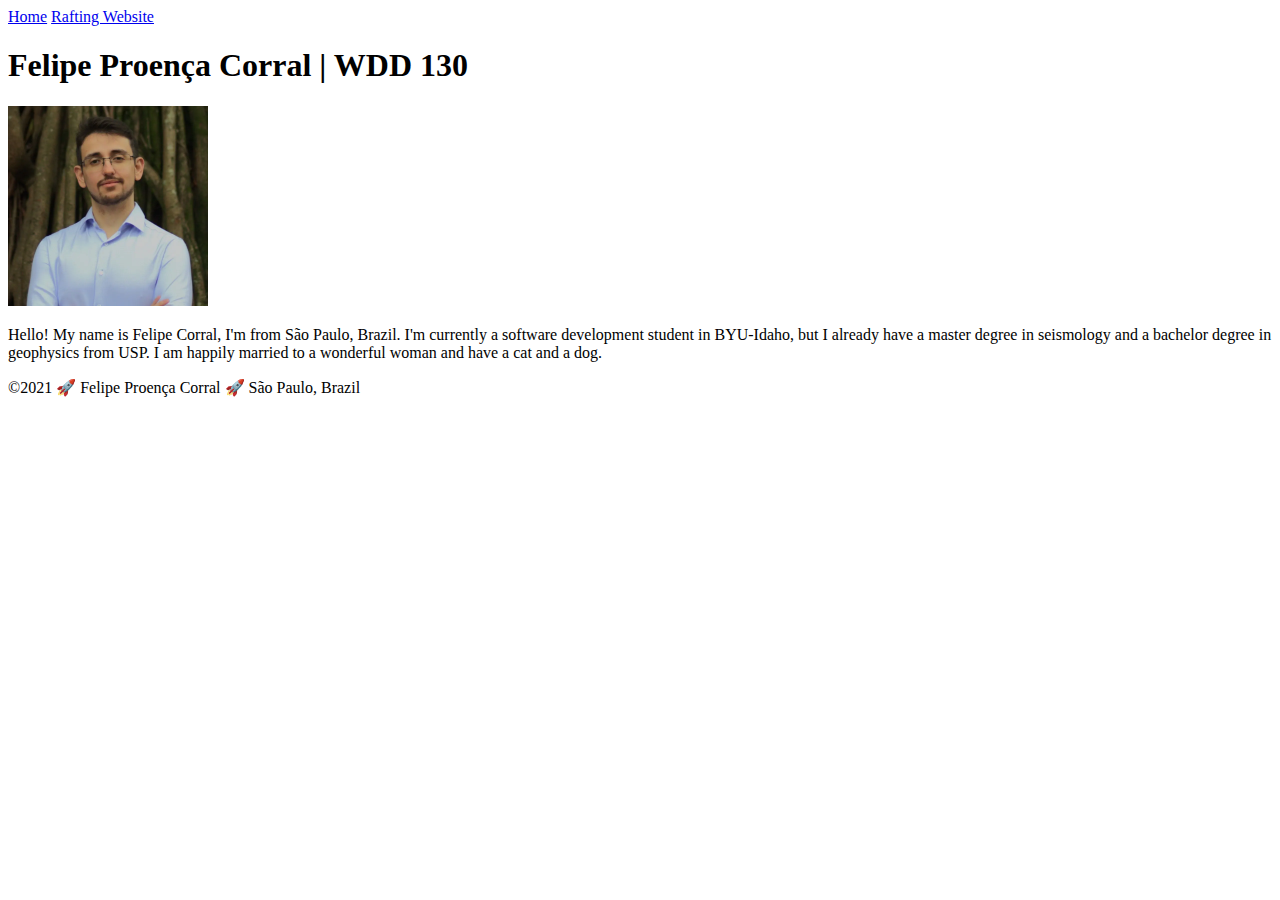
==== index.html @ 5a0627de "Update personal introduction in index.html to include pets" ====
<!DOCTYPE html>
<html lang="en-US">
    <head>
        <meta charset="UTF-8">
        <meta name="viewport" content="width=device-width, initial-scale=1.0">
        <title>Felipe Proença Corral | WDD 130</title>
        <link rel="stylesheet" href="styles/styles.css">
    </head>
    <body>
        <header>
            <nav>
                <a href="#">Home</a>
                <a href="wwr/">Rafting Website</a>
            </nav>
        </header>
        
        <main>
            <h1>Felipe Proença Corral | WDD 130</h1>
            <img src="images/profile.webp" alt="Felipe Proença Corral" width="200">
            <p> Hello! My name is Felipe Corral, I'm from São Paulo, Brazil. I'm currently a software development student in BYU-Idaho, but I already have a master degree in seismology and a bachelor degree in geophysics from USP. I am happily married to a wonderful woman and have a cat and a dog. </p>
        </main>
         
        <footer>
            <p> &copy;2021 🚀 Felipe Proença Corral 🚀 São Paulo, Brazil</p>
        </footer>
    </body>
</html>
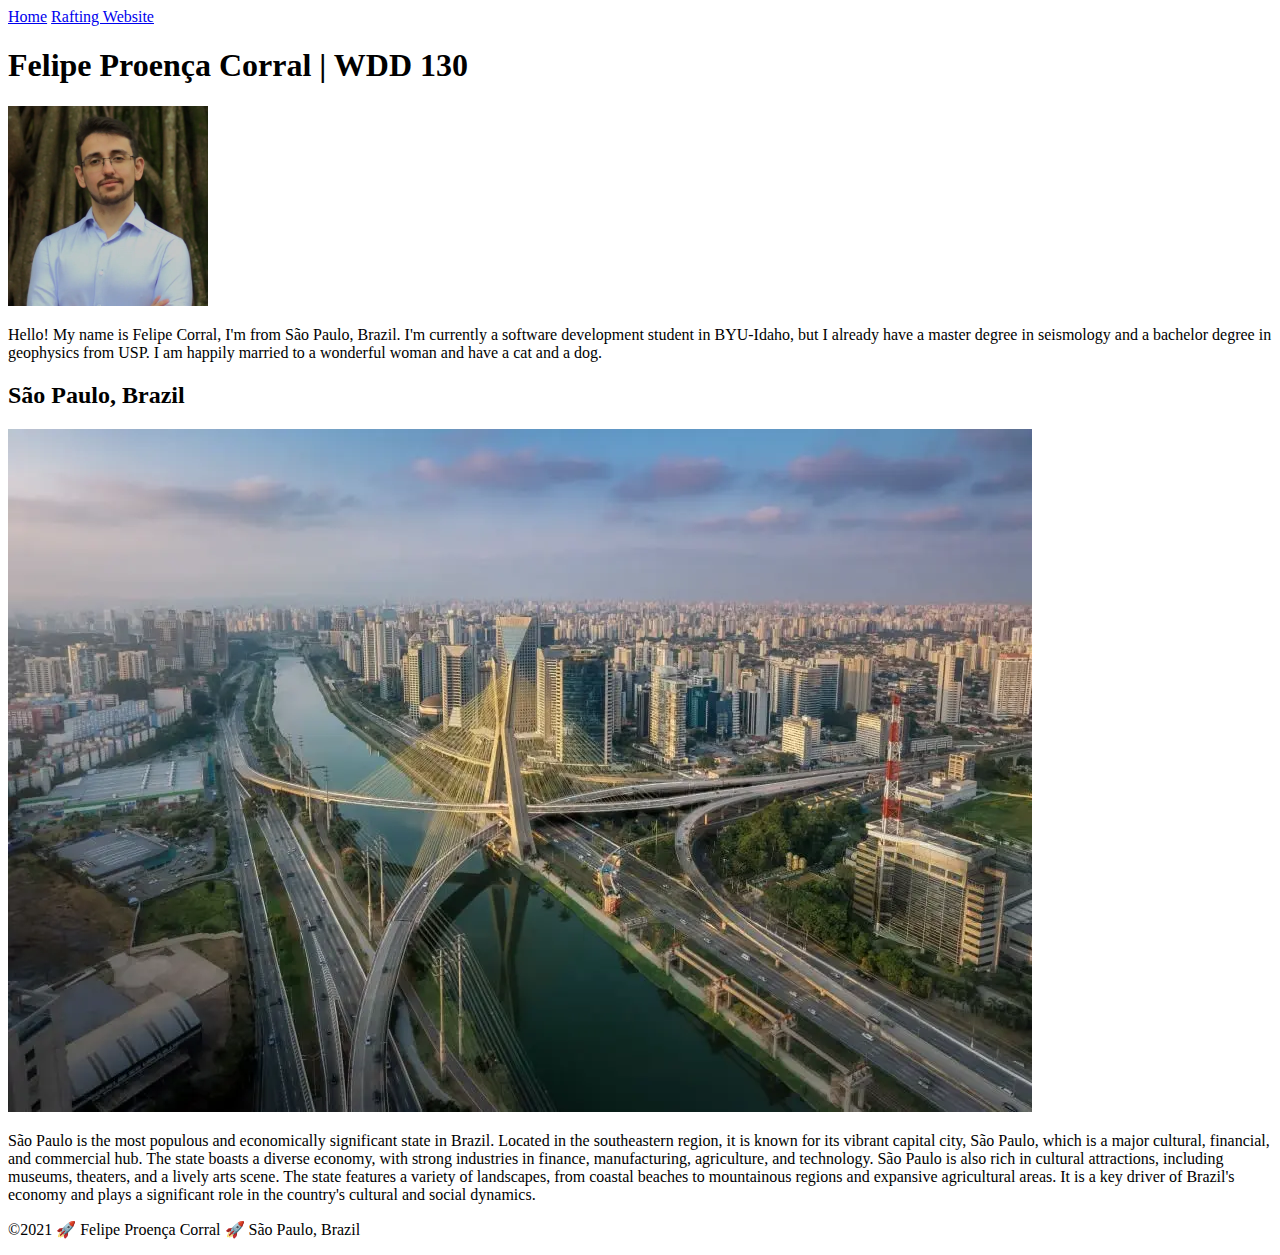
==== commit a20464e0: "Add box model example with callout styles and update index.html with additional metadata and content" ====
--- a/index.html
+++ b/index.html
@@ -3,6 +3,8 @@
     <head>
         <meta charset="UTF-8">
         <meta name="viewport" content="width=device-width, initial-scale=1.0">
+        <meta name="descriptor" content="Felipe Proença Corral, wdd130, BYU, Web development course, about me">
+        <meta name="author" content="Felipe Proença Corral">
         <title>Felipe Proença Corral | WDD 130</title>
         <link rel="stylesheet" href="styles/styles.css">
     </head>
@@ -19,6 +21,15 @@
             <img src="images/profile.webp" alt="Felipe Proença Corral" width="200">
             <p> Hello! My name is Felipe Corral, I'm from São Paulo, Brazil. I'm currently a software development student in BYU-Idaho, but I already have a master degree in seismology and a bachelor degree in geophysics from USP. I am happily married to a wonderful woman and have a cat and a dog. </p>
         </main>
+
+        <aside>
+            <h2>São Paulo, Brazil</h2> 
+            <img src="images/SaoPaulo.webp" alt="Image from a postcard in São Paulo">
+            <p>
+                São Paulo is the most populous and economically significant state in Brazil. Located in the southeastern region, it is known for its vibrant capital city, São Paulo, which is a major cultural, financial, and commercial hub. The state boasts a diverse economy, with strong industries in finance, manufacturing, agriculture, and technology.
+                
+                São Paulo is also rich in cultural attractions, including museums, theaters, and a lively arts scene. The state features a variety of landscapes, from coastal beaches to mountainous regions and expansive agricultural areas. It is a key driver of Brazil's economy and plays a significant role in the country's cultural and social dynamics.</p>
+        </aside>
          
         <footer>
             <p> &copy;2021 🚀 Felipe Proença Corral 🚀 São Paulo, Brazil</p>
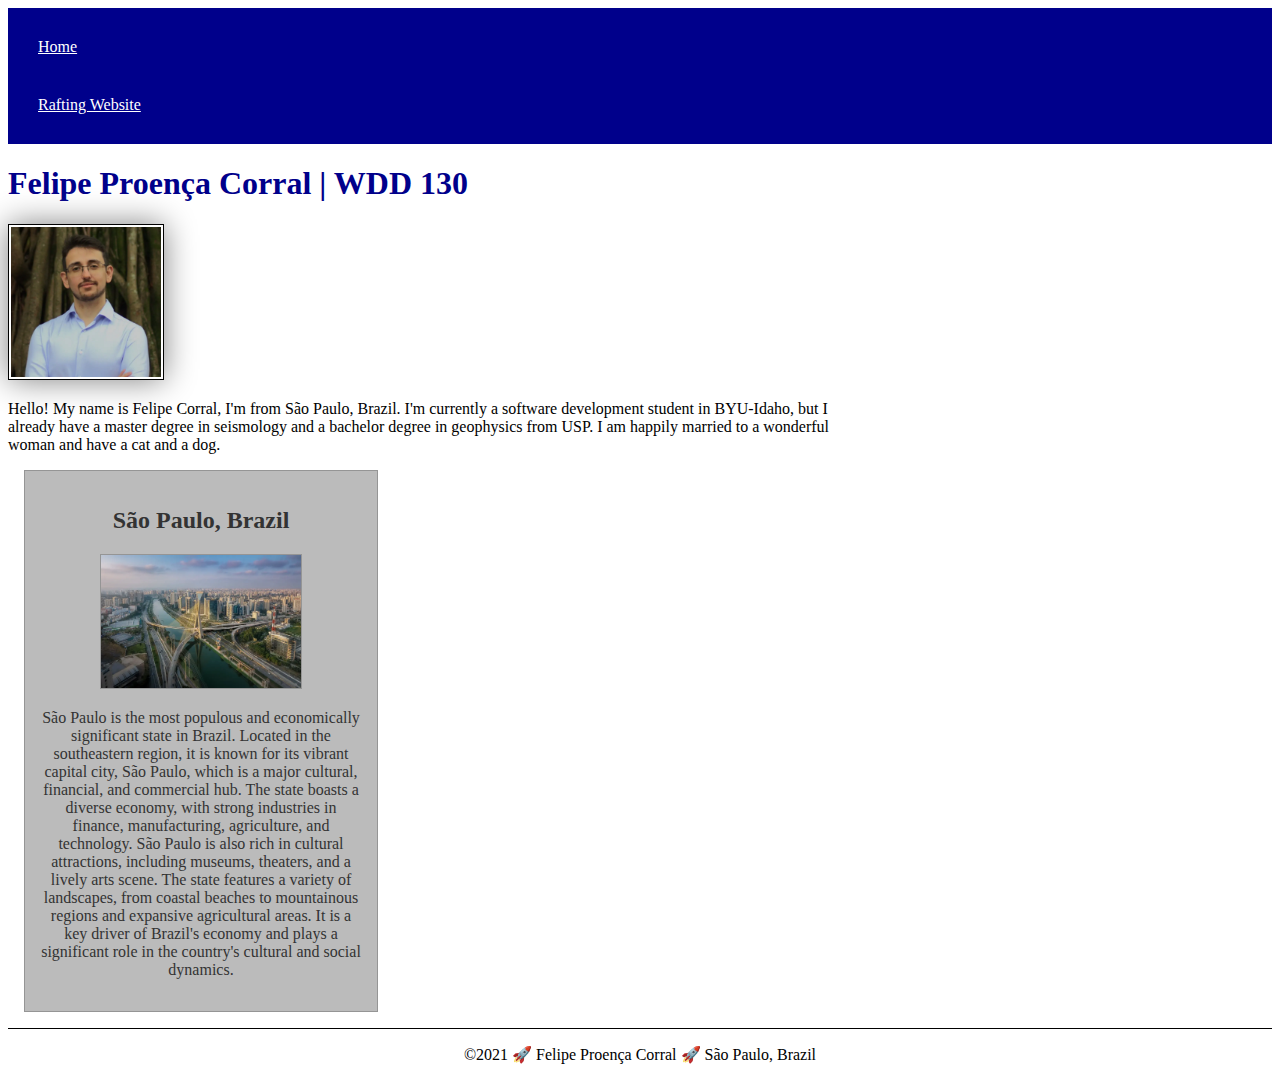
==== commit 88ef14dd: "Refactor content in index.html for clarity and update styles.css with new layout and styling for mai" ====
--- a/index.html
+++ b/index.html
@@ -26,9 +26,7 @@
             <h2>São Paulo, Brazil</h2> 
             <img src="images/SaoPaulo.webp" alt="Image from a postcard in São Paulo">
             <p>
-                São Paulo is the most populous and economically significant state in Brazil. Located in the southeastern region, it is known for its vibrant capital city, São Paulo, which is a major cultural, financial, and commercial hub. The state boasts a diverse economy, with strong industries in finance, manufacturing, agriculture, and technology.
-                
-                São Paulo is also rich in cultural attractions, including museums, theaters, and a lively arts scene. The state features a variety of landscapes, from coastal beaches to mountainous regions and expansive agricultural areas. It is a key driver of Brazil's economy and plays a significant role in the country's cultural and social dynamics.</p>
+                São Paulo is the most populous and economically significant state in Brazil. Located in the southeastern region, it is known for its vibrant capital city, São Paulo, which is a major cultural, financial, and commercial hub. The state boasts a diverse economy, with strong industries in finance, manufacturing, agriculture, and technology. São Paulo is also rich in cultural attractions, including museums, theaters, and a lively arts scene. The state features a variety of landscapes, from coastal beaches to mountainous regions and expansive agricultural areas. It is a key driver of Brazil's economy and plays a significant role in the country's cultural and social dynamics.</p>
         </aside>
          
         <footer>
--- a/styles/styles.css
+++ b/styles/styles.css
@@ -0,0 +1,53 @@
+nav {
+    background-color: darkblue;
+    padding: 10px;
+}
+
+nav a { 
+    color: white;
+    display: block;
+    padding: 20px;
+}
+
+h1 {
+    color: darkblue;
+}
+
+p {
+    padding: 0;
+}
+
+main {
+    width: 840px;
+}
+
+main img { 
+    width: 150px;
+    height: auto;
+    border: 1px solid black;
+    padding: 2px;
+    box-shadow: 0 0 30px gray;
+}
+
+aside { 
+    width: 20rem;
+    margin: 1rem;
+    border: 1px solid rgb(0 0 0 / .2);
+    padding: 1rem;
+    background-color: #bbb;
+    color: #333;
+    text-align: center;
+
+}
+
+aside img {
+    width: 200px;
+    height: auto; 
+    border: 1px solid rgb(0 0 0 / .2);  
+}
+
+footer {
+    margin-top: 15px;
+    border-top: 1px solid #000;
+    text-align: center;
+}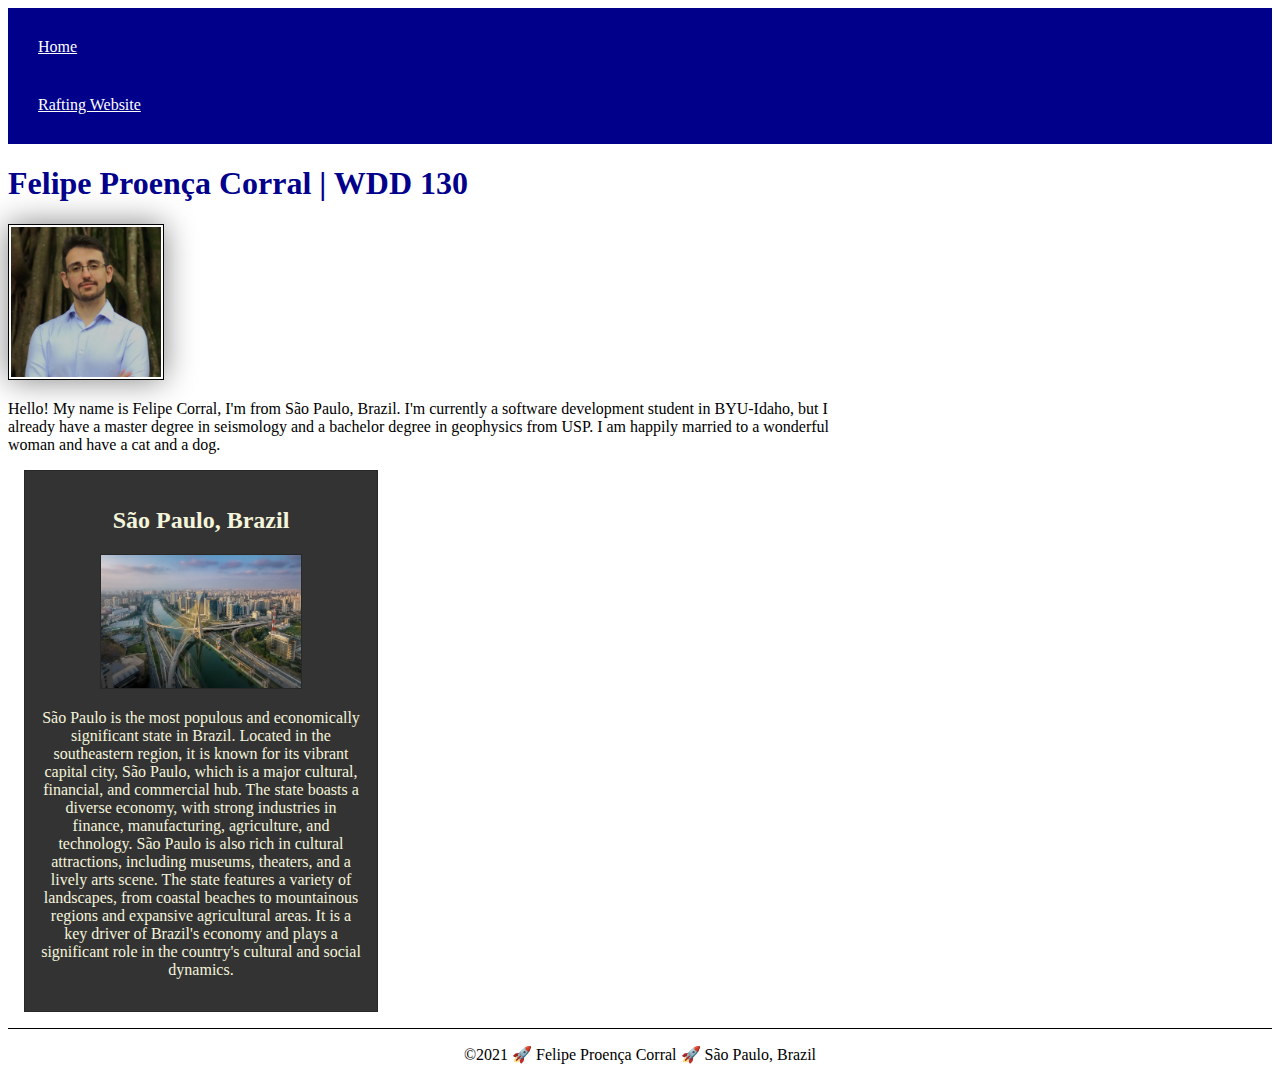
==== commit 5aea7bef: "Add overlay.html and overlay.css for new overlay feature; update .gitignore and make minor adjustmen" ====
--- a/index.html
+++ b/index.html
@@ -31,6 +31,7 @@
          
         <footer>
             <p> &copy;2021 🚀 Felipe Proença Corral 🚀 São Paulo, Brazil</p>
+
         </footer>
     </body>
 </html>--- a/styles/styles.css
+++ b/styles/styles.css
@@ -18,7 +18,7 @@
 }
 
 main {
-    width: 840px;
+    max-width: 840px;
 }
 
 main img { 
@@ -34,10 +34,9 @@
     margin: 1rem;
     border: 1px solid rgb(0 0 0 / .2);
     padding: 1rem;
-    background-color: #bbb;
-    color: #333;
+    background-color: #333;
+    color: #f5f5dc;
     text-align: center;
-
 }
 
 aside img {
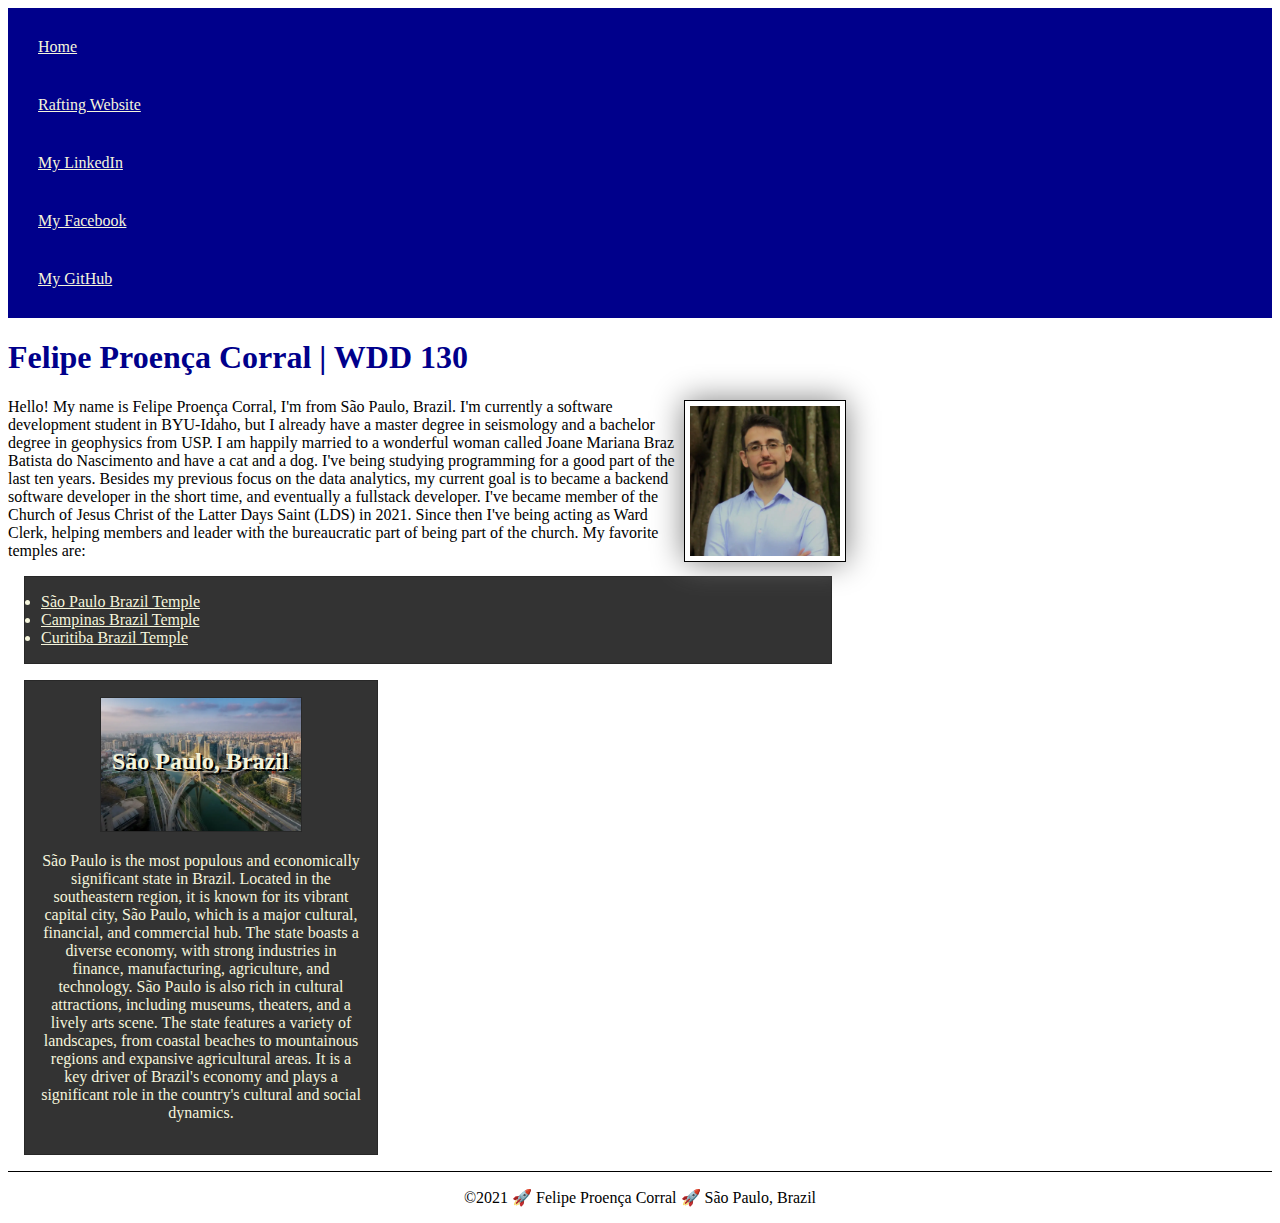
==== commit e2e47b29: "Add personal links and enhance profile description in index.html; update styles for improved layout " ====
--- a/index.html
+++ b/index.html
@@ -13,16 +13,26 @@
             <nav>
                 <a href="#">Home</a>
                 <a href="wwr/">Rafting Website</a>
+                <a href="www.linkedin.com/in/felipe-proença-corral" target="_blank">My LinkedIn</a>
+                <a href="https://www.facebook.com/felipepcorral/" target="_blank">My Facebook</a>
+                <a href="https://github.com/FPC25/" target="_blank">My GitHub</a>
             </nav>
         </header>
         
         <main>
             <h1>Felipe Proença Corral | WDD 130</h1>
             <img src="images/profile.webp" alt="Felipe Proença Corral" width="200">
-            <p> Hello! My name is Felipe Corral, I'm from São Paulo, Brazil. I'm currently a software development student in BYU-Idaho, but I already have a master degree in seismology and a bachelor degree in geophysics from USP. I am happily married to a wonderful woman and have a cat and a dog. </p>
+            <p> Hello! My name is Felipe Proença Corral, I'm from São Paulo, Brazil. I'm currently a software development student in BYU-Idaho, but I already have a master degree in seismology and a bachelor degree in geophysics from USP. I am happily married to a wonderful woman called Joane Mariana Braz Batista do Nascimento and have a cat and a dog. I've being studying programming for a good part of the last ten years. Besides my previous focus on the data analytics, my current goal is to became a backend software developer in the short time, and eventually a fullstack developer. I've became member of the Church of Jesus Christ of the Latter Days Saint (LDS) in 2021. Since then I've being acting as Ward Clerk, helping members and leader with the bureaucratic part of being part of the church. My favorite temples are: </p>
+            <ul class="box">
+                <li> <a href="https://www.churchofjesuschrist.org/temples/details/sao-paulo-brazil-temple?lang=eng" target="_blank">São Paulo Brazil Temple</a></li>
+
+                <li> <a href="https://www.churchofjesuschrist.org/temples/details/campinas-brazil-temple?lang=eng" target="_blank">Campinas Brazil Temple</a></li>
+
+                <li> <a href="https://www.churchofjesuschrist.org/temples/details/curitiba-brazil-temple?lang=eng" target="_blank">Curitiba Brazil Temple</a> </li>
+            </ul>
         </main>
 
-        <aside>
+        <aside class="box">
             <h2>São Paulo, Brazil</h2> 
             <img src="images/SaoPaulo.webp" alt="Image from a postcard in São Paulo">
             <p>
@@ -34,4 +44,5 @@
 
         </footer>
     </body>
+    <!-- modified in: 03/17/25 -->
 </html>--- a/styles/styles.css
+++ b/styles/styles.css
@@ -1,16 +1,25 @@
+:root {
+    --border-color: rgb(0 0 0 / 20%);
+    --standard-background-color: darkblue;
+    --whitish-text-color: #f5f5dc;
+    margin: 0;
+    padding: 0;
+    box-sizing: border-box;
+}
+
 nav {
-    background-color: darkblue;
+    background-color: var(--standard-background-color);
     padding: 10px;
 }
 
 nav a { 
-    color: white;
+    color: var(--whitish-text-color);
     display: block;
     padding: 20px;
 }
 
 h1 {
-    color: darkblue;
+    color: var(--standard-background-color);
 }
 
 p {
@@ -21,32 +30,51 @@
     max-width: 840px;
 }
 
-main img { 
+main img {
+    float: right;
     width: 150px;
     height: auto;
     border: 1px solid black;
-    padding: 2px;
+    padding: 5px;
+    margin: 2px;
     box-shadow: 0 0 30px gray;
 }
 
+main a {
+    color: var(--whitish-text-color);
+}
+
 aside { 
+    position: relative;
     width: 20rem;
-    margin: 1rem;
-    border: 1px solid rgb(0 0 0 / .2);
-    padding: 1rem;
-    background-color: #333;
-    color: #f5f5dc;
     text-align: center;
+}
+
+aside h2 {
+    text-shadow: 2px 2px black;
+    position: absolute;
+    top: 47px;
+    left: 87px;
 }
 
 aside img {
     width: 200px;
     height: auto; 
-    border: 1px solid rgb(0 0 0 / .2);  
+    border: 1px solid var(--border-color);  
 }
 
 footer {
     margin-top: 15px;
     border-top: 1px solid #000;
     text-align: center;
+}
+
+/* Class Selectors */
+
+.box { 
+    margin: 1rem;
+    border: 1px solid var(--border-color);
+    padding: 1rem;
+    background-color: #333;
+    color: var(--whitish-text-color);
 }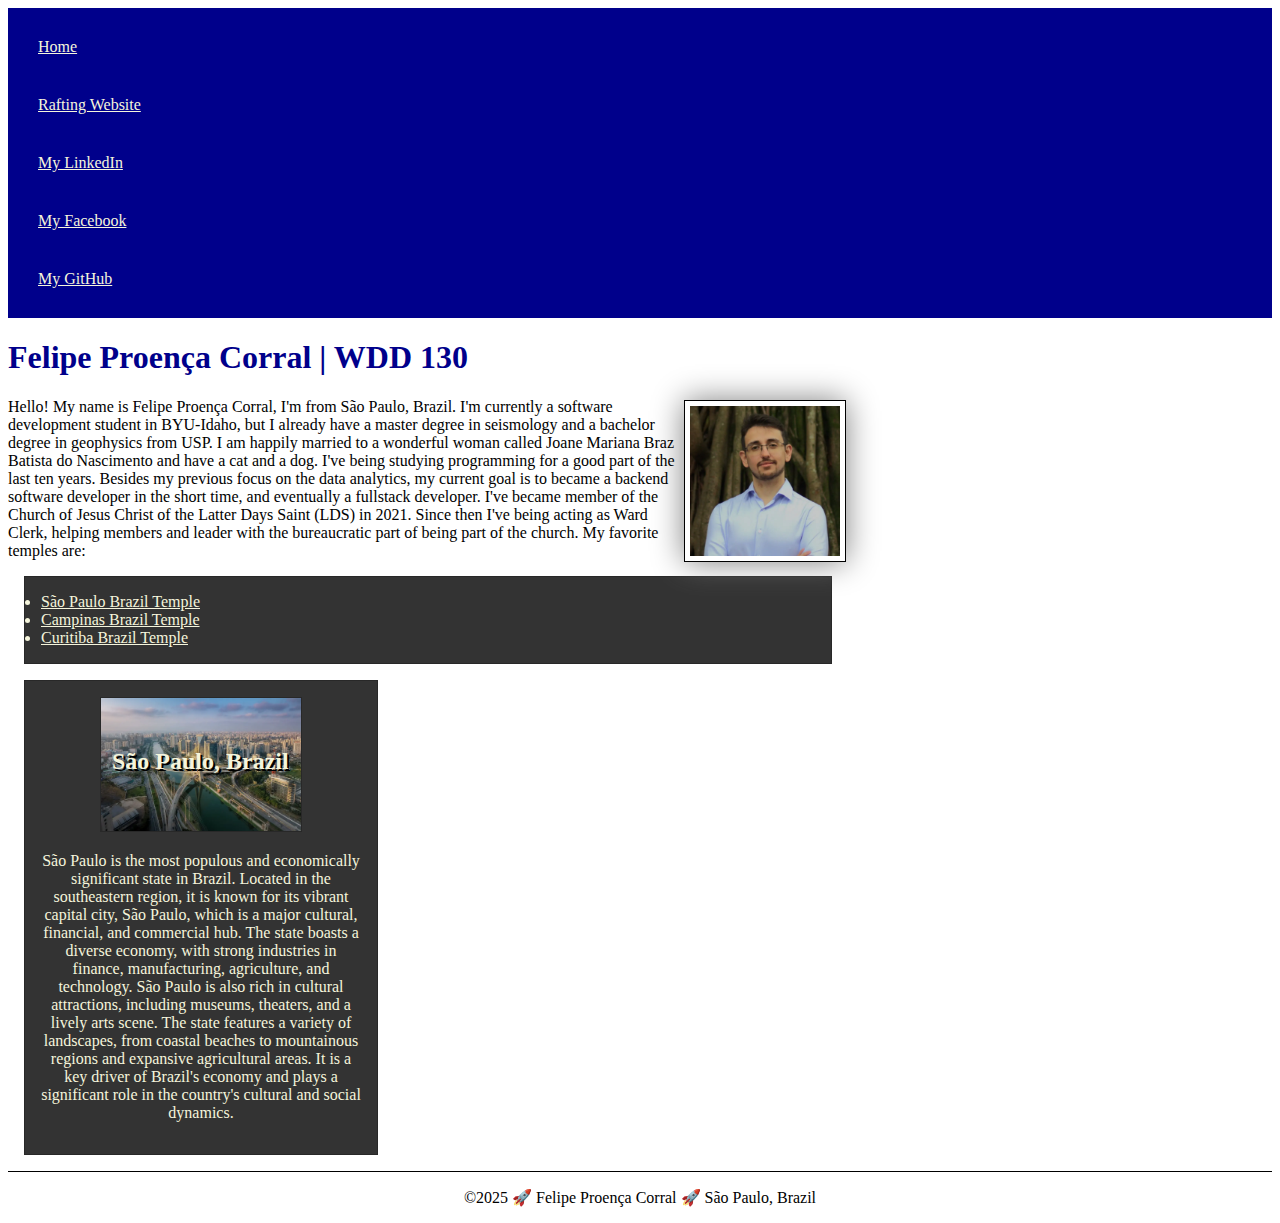
==== commit 49bab2f3: "Update footer copyright year to 2025" ====
--- a/index.html
+++ b/index.html
@@ -12,8 +12,8 @@
         <header>
             <nav>
                 <a href="#">Home</a>
-                <a href="wwr/">Rafting Website</a>
-                <a href="www.linkedin.com/in/felipe-proença-corral" target="_blank">My LinkedIn</a>
+                <a href="wwr/about.html">Rafting Website</a>
+                <a href="https://www.linkedin.com/in/felipe-proença-corral" target="_blank">My LinkedIn</a>
                 <a href="https://www.facebook.com/felipepcorral/" target="_blank">My Facebook</a>
                 <a href="https://github.com/FPC25/" target="_blank">My GitHub</a>
             </nav>
@@ -40,7 +40,7 @@
         </aside>
          
         <footer>
-            <p> &copy;2021 🚀 Felipe Proença Corral 🚀 São Paulo, Brazil</p>
+            <p> &copy;2025 🚀 Felipe Proença Corral 🚀 São Paulo, Brazil</p>
 
         </footer>
     </body>
--- a/styles/styles.css
+++ b/styles/styles.css
@@ -44,7 +44,7 @@
     color: var(--whitish-text-color);
 }
 
-aside { 
+aside {
     position: relative;
     width: 20rem;
     text-align: center;
@@ -63,6 +63,8 @@
     border: 1px solid var(--border-color);  
 }
 
+
+
 footer {
     margin-top: 15px;
     border-top: 1px solid #000;
